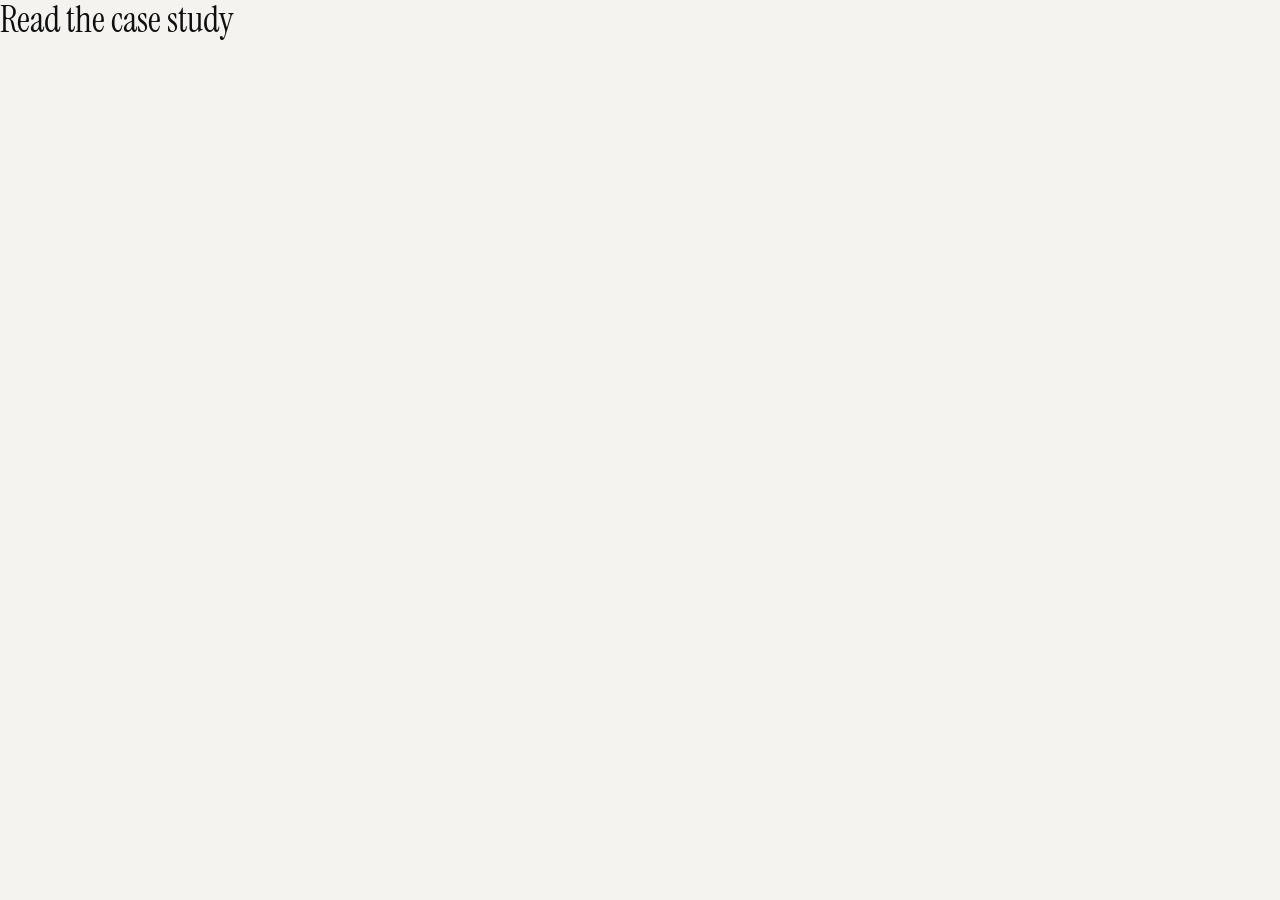
==== 03-underline-draw/index.html @ f33f3aac "learned transform origin" ====
<!doctype html>
<html lang="en">
  <head>
    <meta charset="UTF-8" />
    <meta name="viewport" content="width=device-width, initial-scale=1.0" />
    <title>Document</title>

    <link
      href="https://fonts.googleapis.com/css2?family=Geist+Mono:ital,wght@0,100..900;1,100..900&family=Geist:ital,wght@0,100..900;1,100..900&family=Instrument+Serif:ital@0;1&display=swap"
      rel="stylesheet"
    />
    <link rel="stylesheet" href="../shared/tokens.css" />
    <link rel="stylesheet" href="style.css" />
  </head>
  <body>
    <ul class="links">
      <li class="link">
        <a href="#">Read the case study</a>
      </li>
    </ul>
  </body>
</html>
---- shared/tokens.css ----
:root {
  --color-paper: #f4f3ef;
  --color-surface: #ffffff;
  --color-stage: #ebe9e3;
  --color-ink: #0f0f0f;
  --color-muted: #75746f;
  --color-line: #e2e0da;
  --color-accent: #d8ff3e;

  --font-serif: "Instrument Serif", serif;
  --font-sans: "Geist", sans-serif;
  --font-mono: "Geist Mono", monospace;

  --weight-regular: 400;
  --weight-medium: 500;

  --text-display: 4.5rem;
  --leading-display: 4.5rem;
  --tracking-display: -0.02em;

  --text-heading: 2rem;
  --leading-heading: 2.25rem;
  --tracking-heading: -0.02em;

  --text-ui: 1rem;
  --leading-ui: 1.25rem;
  --text-body: 1rem;
  --leading-body: 1.5rem;

  --text-label: 0.75rem;
  --leading-label: 1rem;
  --tracking-label: 0.06em;
  --transform-label: uppercase;

  --space-4: 0.25rem;
  --space-8: 0.5rem;
  --space-12: 0.75rem;
  --space-16: 1rem;
  --space-24: 1.5rem;
  --space-32: 2rem;
  --space-48: 3rem;
  --space-64: 4rem;

  --radius-small: 0.5rem;
  --radius-medium: 0.875rem;
  --radius-large: 1.25rem;
  --radius-pill: 999px;

  --duration-fast: 200ms;
  --duration-base: 400ms;
  --duration-slow: 700ms;

  --ease-inout: cubic-bezier(0.65, 0, 0.35, 1);
  --ease-out: cubic-bezier(0.22, 1, 0.36, 1);
}
---- 03-underline-draw/style.css ----
* {
  margin: 0;
  padding: 0;
  box-sizing: border-box;
}

body {
  color: var(--color-ink);
  background-color: var(--color-paper);
}

.links {
  display: flex;
  flex-direction: column;
  gap: var(--space-16);
  width: fit-content;
}

.link::after {
  content: "";
  display: block;
  background-color: var(--color-ink);
  width: 100%;
  height: 3px;
  margin-top: 6px;
  transform: scaleX(0);
  transform-origin: right;
  transition: transform 300ms var(--ease-out);
}

.link a {
  font-family: var(--font-serif);
  font-size: 56px;
  line-height: 1.1;
  text-decoration: none;
  color: inherit;
}

li:hover::after {
  transform: scaleX(1);
  transform-origin: left;
}

@media (min-width: 375px) {
  .link a {
    font-size: 36px;
  }

  .link::after {
    height: 2px;
  }
}

@media (prefers-reduced-motion: reduce) {
  .link::after {
    transition: none;
  }
}
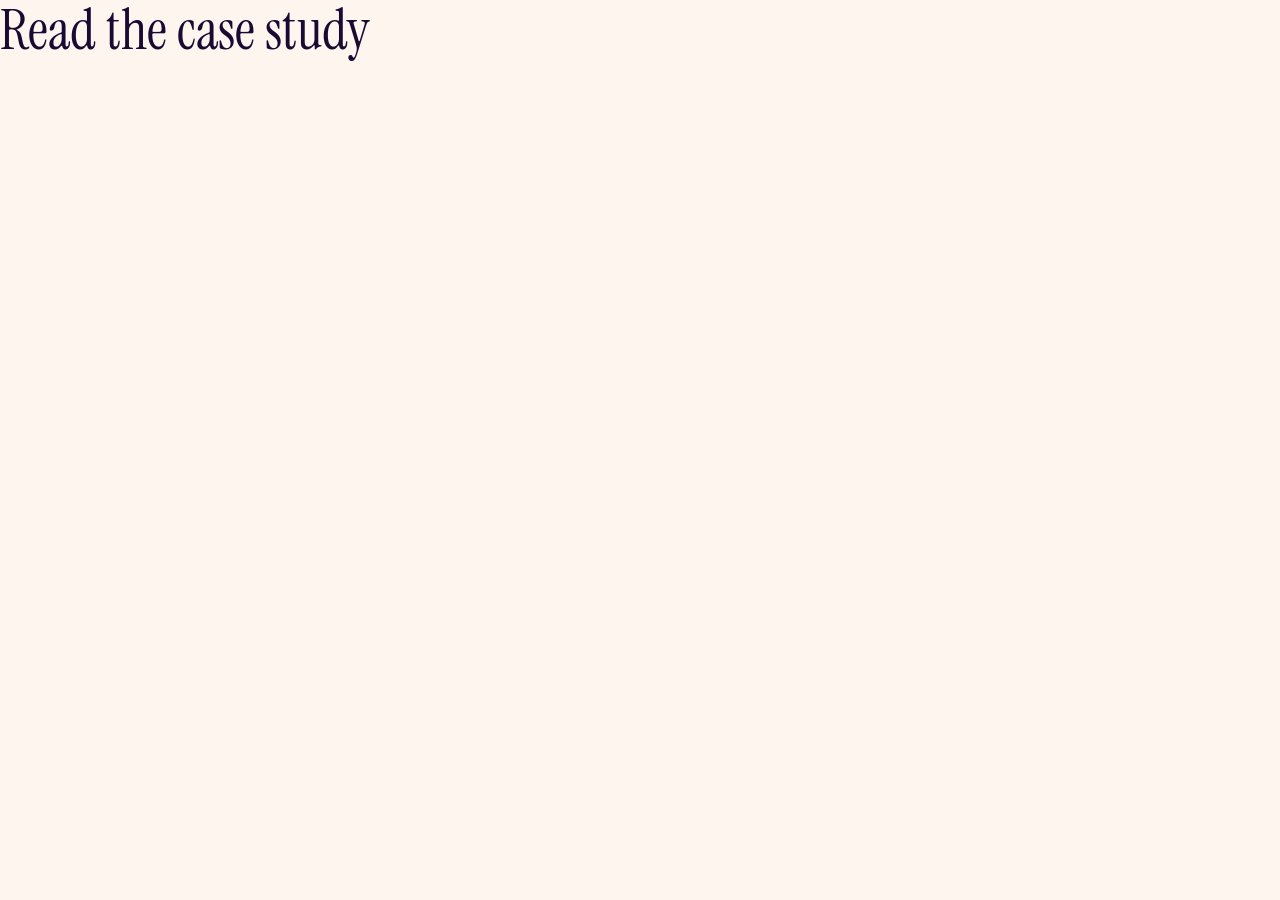
==== commit 05b42ccd: "small fixes" ====
--- a/03-underline-draw/index.html
+++ b/03-underline-draw/index.html
@@ -3,7 +3,7 @@
   <head>
     <meta charset="UTF-8" />
     <meta name="viewport" content="width=device-width, initial-scale=1.0" />
-    <title>Document</title>
+    <title>03 · Underline Draw</title>
 
     <link
       href="https://fonts.googleapis.com/css2?family=Geist+Mono:ital,wght@0,100..900;1,100..900&family=Geist:ital,wght@0,100..900;1,100..900&family=Instrument+Serif:ital@0;1&display=swap"
@@ -15,7 +15,7 @@
   <body>
     <ul class="links">
       <li class="link">
-        <a href="#">Read the case study</a>
+        <a href="#" class="link-text">Read the case study</a>
       </li>
     </ul>
   </body>
--- a/shared/tokens.css
+++ b/shared/tokens.css
@@ -1,11 +1,18 @@
 :root {
-  --color-paper: #f4f3ef;
-  --color-surface: #ffffff;
-  --color-stage: #ebe9e3;
-  --color-ink: #0f0f0f;
-  --color-muted: #75746f;
-  --color-line: #e2e0da;
-  --color-accent: #d8ff3e;
+  /* the palette: only these four colors */
+  --color-violet: #190933;
+  --color-cloud: #fdf5ee;
+  --color-lavender: #bbbbff;
+  --color-blush: #f0b4df;
+
+  /* roles: what each color is used for */
+  --color-paper: var(--color-cloud);
+  --color-surface: var(--color-cloud);
+  --color-stage: var(--color-lavender);
+  --color-ink: var(--color-violet);
+  --color-muted: rgb(25 9 51 / 0.7); /* violet at 70% */
+  --color-line: rgb(25 9 51 / 0.14); /* violet at 14% */
+  --color-accent: var(--color-blush);
 
   --font-serif: "Instrument Serif", serif;
   --font-sans: "Geist", sans-serif;
--- a/03-underline-draw/style.css
+++ b/03-underline-draw/style.css
@@ -16,7 +16,7 @@
   width: fit-content;
 }
 
-.link::after {
+.link-text::after {
   content: "";
   display: block;
   background-color: var(--color-ink);
@@ -28,7 +28,7 @@
   transition: transform 300ms var(--ease-out);
 }
 
-.link a {
+.link-text {
   font-family: var(--font-serif);
   font-size: 56px;
   line-height: 1.1;
@@ -36,23 +36,23 @@
   color: inherit;
 }
 
-li:hover::after {
+.link-text:hover::after {
   transform: scaleX(1);
   transform-origin: left;
 }
 
-@media (min-width: 375px) {
-  .link a {
+@media (max-width: 600px) {
+  .link-text {
     font-size: 36px;
   }
 
-  .link::after {
+  .link-text::after {
     height: 2px;
   }
 }
 
 @media (prefers-reduced-motion: reduce) {
-  .link::after {
+  .link-text::after {
     transition: none;
   }
 }
